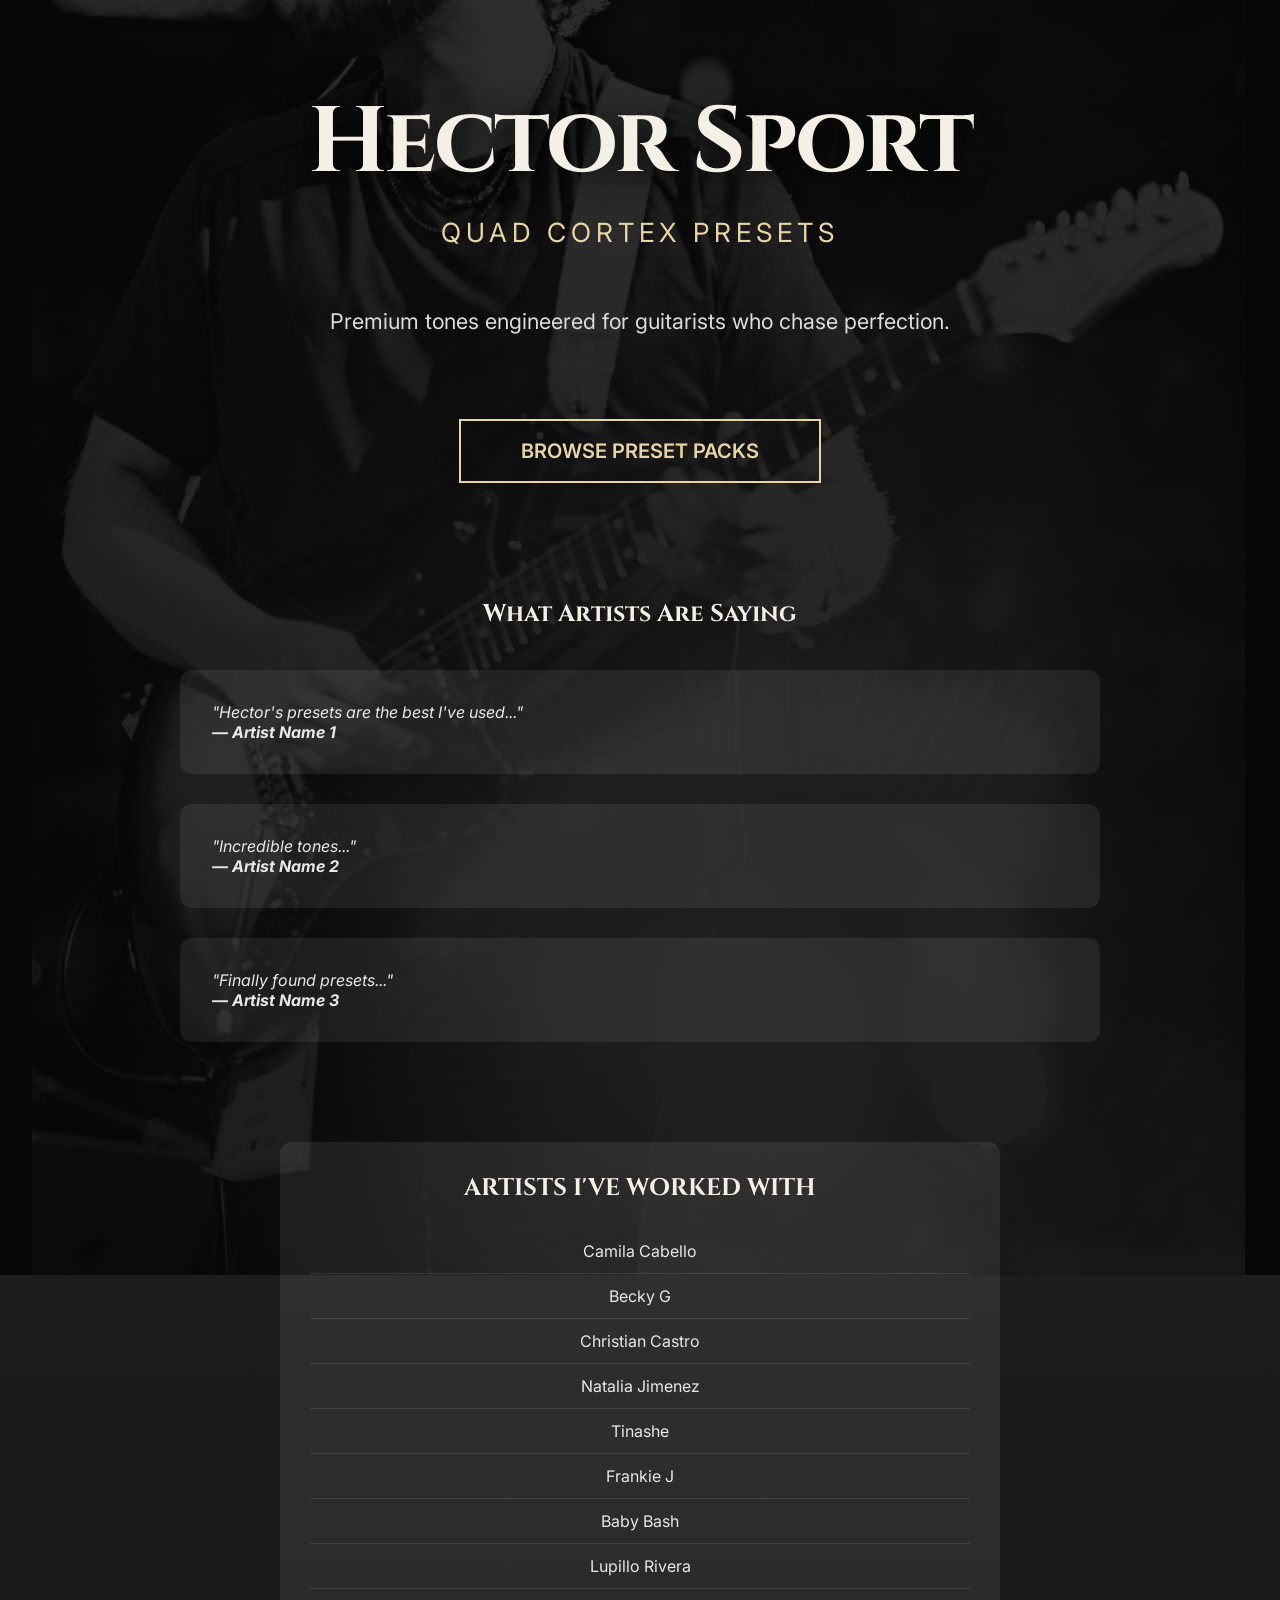
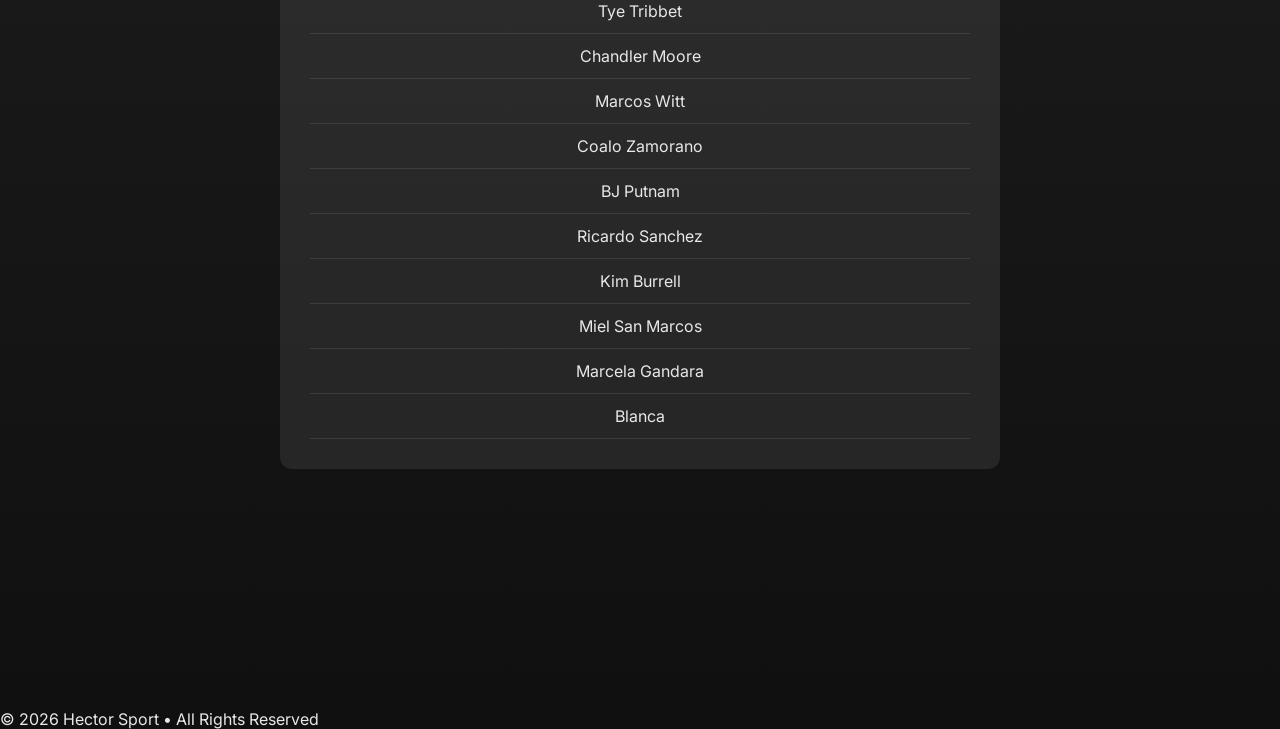
==== index.html @ 72d682d0 "Refactor HTML structure and styles for clarity" ====
<!DOCTYPE html>
<html lang="en">
<head>
    <meta charset="UTF-8">
    <meta name="viewport" content="width=device-width, initial-scale=1.0">
    <title>Hector Sport | Quad Cortex Presets</title>
    <link href="https://fonts.googleapis.com/css2?family=Cinzel:wght@700&family=Inter:wght@400;500;600&display=swap" rel="stylesheet">
    
    <style>
        :root { --gold: #e8d5a3; }
        
        * { margin: 0; padding: 0; box-sizing: border-box; }
        
        body {
            font-family: 'Inter', system-ui, sans-serif;
            color: #e8e8e8;
            background: linear-gradient(rgba(8,8,8,0.85), rgba(8,8,8,0.97)), 
                        url('IMG_1386.jpg') center 48% / cover no-repeat fixed;
            min-height: 100vh;
        }
        
        .container { max-width: 960px; margin: 0 auto; padding: 80px 20px 140px; text-align: center; }
        
        h1 {
            font-family: 'Cinzel', serif;
            font-size: 5.8rem;
            letter-spacing: -3px;
            color: #f5f0e6;
            margin-bottom: 10px;
            text-shadow: 0 6px 30px rgba(0,0,0,0.9);
        }
        
        .subtitle { font-size: 1.65rem; color: var(--gold); letter-spacing: 5px; margin-bottom: 60px; }
        .tagline { font-size: 1.35rem; max-width: 680px; margin: 0 auto 70px; color: #ddd; }
        
        .btn {
            background: transparent; color: var(--gold); border: 2px solid var(--gold);
            padding: 18px 60px; font-size: 1.25rem; font-weight: 600;
            text-decoration: none; transition: all 0.4s; display: inline-block; margin: 15px;
        }
        .btn:hover { background: var(--gold); color: #111; transform: translateY(-3px); }

        .section { margin: 100px 0; }
        
        .quote { background: rgba(255,255,255,0.07); padding: 32px; border-radius: 12px; margin-bottom: 30px; font-style: italic; text-align: left; }
        
        .artist-item {
            cursor: pointer;
            padding: 12px 0;
            border-bottom: 1px solid rgba(255,255,255,0.1);
        }
        .artist-item:hover { color: var(--gold); }

        /* Modal */
        .modal {
            display: none;
            position: fixed;
            top: 0; left: 0; width: 100%; height: 100%;
            background: rgba(0,0,0,0.9);
            z-index: 1000;
            align-items: center;
            justify-content: center;
        }
        .modal-content {
            max-width: 90%;
            max-height: 85vh;
            text-align: center;
        }
        .modal img {
            max-width: 100%;
            max-height: 70vh;
            border-radius: 12px;
            box-shadow: 0 10px 30px rgba(0,0,0,0.8);
        }
        .modal h3 { margin: 15px 0 5px; color: var(--gold); }
        .close {
            position: absolute;
            top: 20px; right: 30px;
            font-size: 2.5rem;
            color: #fff;
            cursor: pointer;
        }
    </style>
</head>
<body>
    <div class="container">
        <h1>Hector Sport</h1>
        <p class="subtitle">QUAD CORTEX PRESETS</p>
        <p class="tagline">Premium tones engineered for guitarists who chase perfection.</p>
        
        <a href="presets.html" class="btn">BROWSE PRESET PACKS</a>

        <div class="section">
            <h2 style="margin-bottom: 40px; color: #f5f0e6; font-family: 'Cinzel', serif;">What Artists Are Saying</h2>
            <div class="quote">"Hector's presets are the best I've used..." <br><strong>— Artist Name 1</strong></div>
            <div class="quote">"Incredible tones..." <br><strong>— Artist Name 2</strong></div>
            <div class="quote">"Finally found presets..." <br><strong>— Artist Name 3</strong></div>
        </div>

        <div class="section">
            <div style="background: rgba(255,255,255,0.08); padding: 30px; border-radius: 12px; max-width: 720px; margin: 0 auto;">
                <h2 style="color: #f5f0e6; font-family: 'Cinzel', serif; margin-bottom: 25px;">ARTISTS I'VE WORKED WITH</h2>
                <div id="artistList"></div>
            </div>
        </div>
    </div>

    <!-- Modal -->
    <div id="modal" class="modal">
        <div class="modal-content">
            <span class="close" onclick="closeModal()">×</span>
            <img id="modalImage" src="" alt="">
            <h3 id="modalName"></h3>
        </div>
    </div>

    <footer>© 2026 Hector Sport • All Rights Reserved</footer>

    <script>
        const artists = [
            {name: "Camila Cabello", img: "https://via.placeholder.com/800x600?text=Camila+Cabello"},
            {name: "Becky G", img: "https://via.placeholder.com/800x600?text=Becky+G"},
            {name: "Christian Castro", img: "https://via.placeholder.com/800x600?text=Christian+Castro"},
            {name: "Natalia Jimenez", img: "https://via.placeholder.com/800x600?text=Natalia+Jimenez"},
            {name: "Tinashe", img: "https://via.placeholder.com/800x600?text=Tinashe"},
            {name: "Frankie J", img: "https://via.placeholder.com/800x600?text=Frankie+J"},
            {name: "Baby Bash", img: "https://via.placeholder.com/800x600?text=Baby+Bash"},
            {name: "Lupillo Rivera", img: "https://via.placeholder.com/800x600?text=Lupillo+Rivera"},
            {name: "Tye Tribbet", img: "https://via.placeholder.com/800x600?text=Tye+Tribbet"},
            {name: "Chandler Moore", img: "https://via.placeholder.com/800x600?text=Chandler+Moore"},
            {name: "Marcos Witt", img: "https://via.placeholder.com/800x600?text=Marcos+Witt"},
            {name: "Coalo Zamorano", img: "https://via.placeholder.com/800x600?text=Coalo+Zamorano"},
            {name: "BJ Putnam", img: "https://via.placeholder.com/800x600?text=BJ+Putnam"},
            {name: "Ricardo Sanchez", img: "https://via.placeholder.com/800x600?text=Ricardo+Sanchez"},
            {name: "Kim Burrell", img: "https://via.placeholder.com/800x600?text=Kim+Burrell"},
            {name: "Miel San Marcos", img: "https://via.placeholder.com/800x600?text=Miel+San+Marcos"},
            {name: "Marcela Gandara", img: "https://via.placeholder.com/800x600?text=Marcela+Gandara"},
            {name: "Blanca", img: "https://via.placeholder.com/800x600?text=Blanca"}
        ];

        const listContainer = document.getElementById('artistList');
        
        artists.forEach(artist => {
            const div = document.createElement('div');
            div.className = 'artist-item';
            div.textContent = artist.name;
            div.onclick = () => showModal(artist);
            listContainer.appendChild(div);
        });

        function showModal(artist) {
            document.getElementById('modalImage').src = artist.img;
            document.getElementById('modalName').textContent = artist.name;
            document.getElementById('modal').style.display = 'flex';
        }

        function closeModal() {
            document.getElementById('modal').style.display = 'none';
        }

        // Close modal when clicking outside image
        document.getElementById('modal').addEventListener('click', function(e) {
            if (e.target === this) closeModal();
        });
    </script>
</body>
</html>
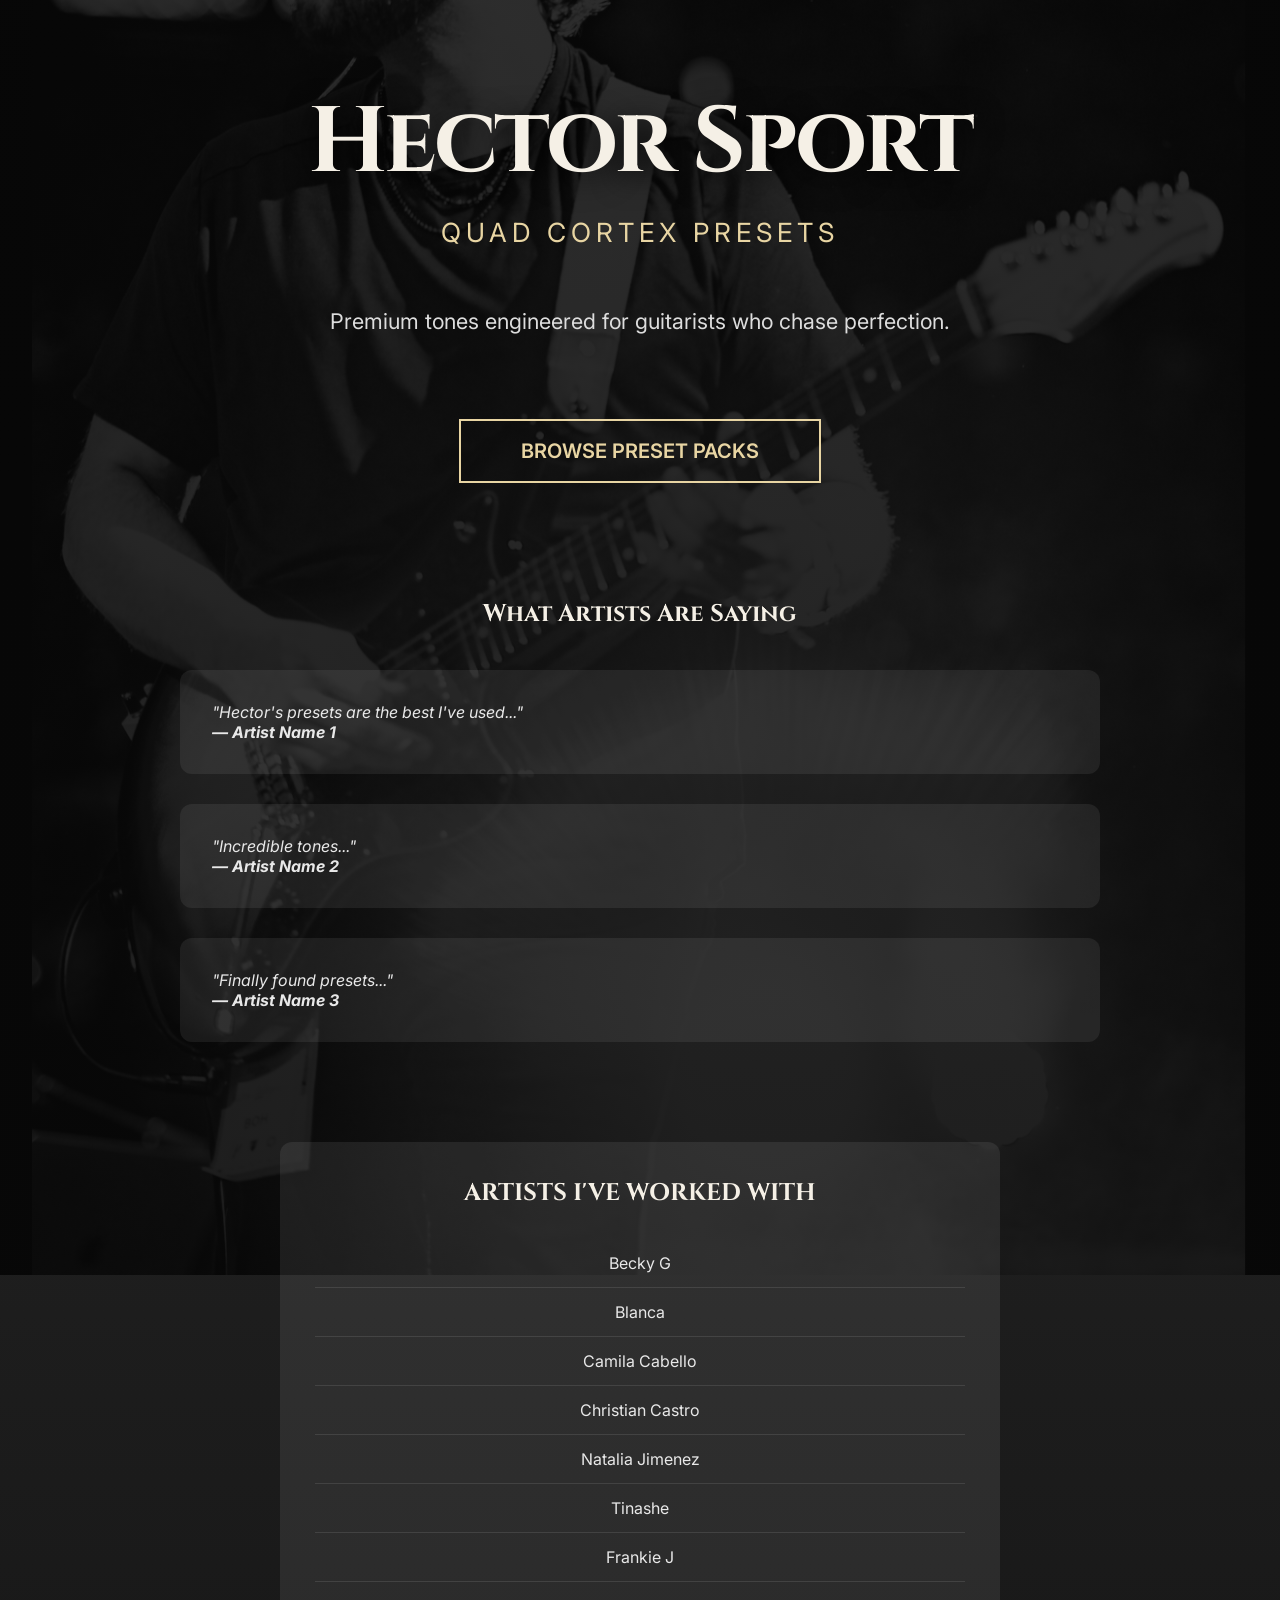
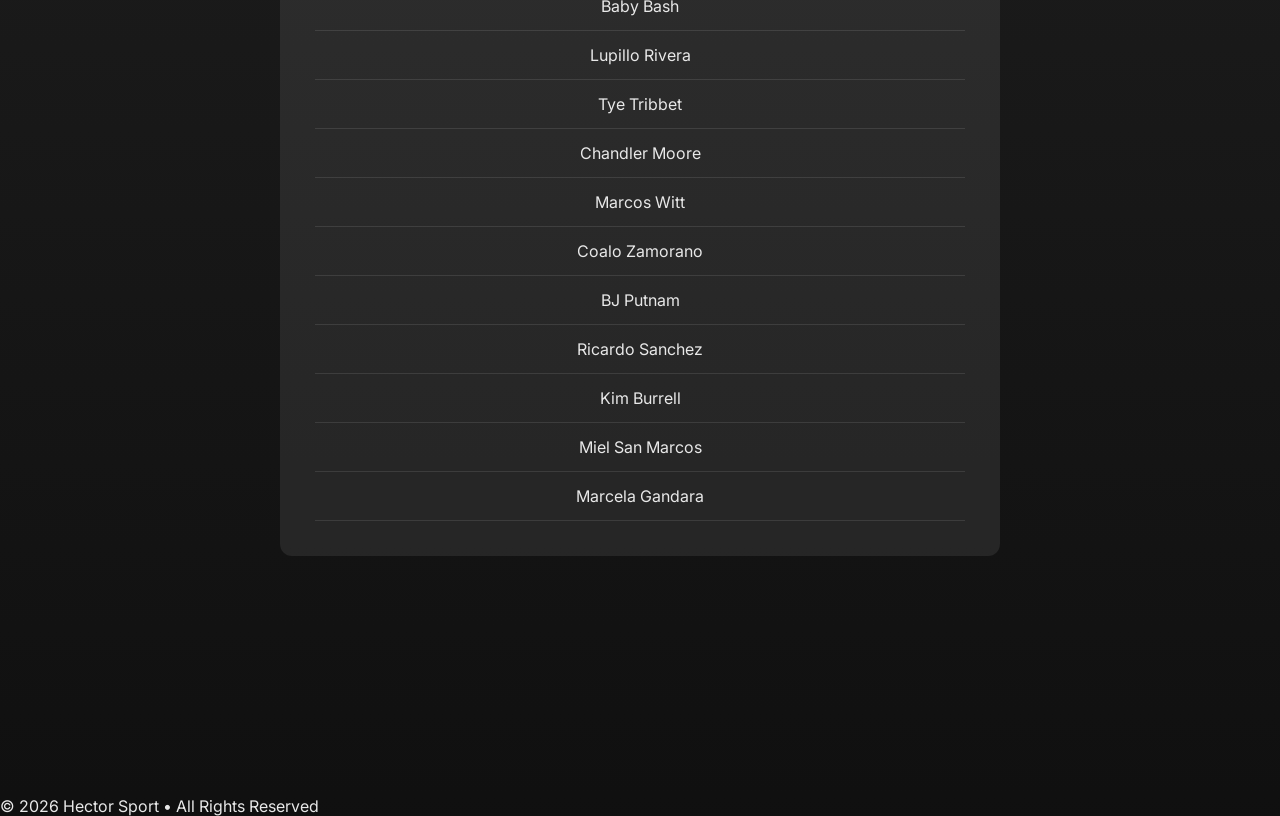
==== commit b719fc2c: "Refactor CSS styles and update artist images" ====
--- a/index.html
+++ b/index.html
@@ -21,15 +21,7 @@
         
         .container { max-width: 960px; margin: 0 auto; padding: 80px 20px 140px; text-align: center; }
         
-        h1 {
-            font-family: 'Cinzel', serif;
-            font-size: 5.8rem;
-            letter-spacing: -3px;
-            color: #f5f0e6;
-            margin-bottom: 10px;
-            text-shadow: 0 6px 30px rgba(0,0,0,0.9);
-        }
-        
+        h1 { font-family: 'Cinzel', serif; font-size: 5.8rem; letter-spacing: -3px; color: #f5f0e6; margin-bottom: 10px; text-shadow: 0 6px 30px rgba(0,0,0,0.9); }
         .subtitle { font-size: 1.65rem; color: var(--gold); letter-spacing: 5px; margin-bottom: 60px; }
         .tagline { font-size: 1.35rem; max-width: 680px; margin: 0 auto 70px; color: #ddd; }
         
@@ -41,12 +33,11 @@
         .btn:hover { background: var(--gold); color: #111; transform: translateY(-3px); }
 
         .section { margin: 100px 0; }
-        
         .quote { background: rgba(255,255,255,0.07); padding: 32px; border-radius: 12px; margin-bottom: 30px; font-style: italic; text-align: left; }
         
         .artist-item {
             cursor: pointer;
-            padding: 12px 0;
+            padding: 14px 0;
             border-bottom: 1px solid rgba(255,255,255,0.1);
         }
         .artist-item:hover { color: var(--gold); }
@@ -56,13 +47,13 @@
             display: none;
             position: fixed;
             top: 0; left: 0; width: 100%; height: 100%;
-            background: rgba(0,0,0,0.9);
+            background: rgba(0,0,0,0.92);
             z-index: 1000;
             align-items: center;
             justify-content: center;
         }
         .modal-content {
-            max-width: 90%;
+            max-width: 85%;
             max-height: 85vh;
             text-align: center;
         }
@@ -70,13 +61,13 @@
             max-width: 100%;
             max-height: 70vh;
             border-radius: 12px;
-            box-shadow: 0 10px 30px rgba(0,0,0,0.8);
+            box-shadow: 0 15px 40px rgba(0,0,0,0.8);
         }
-        .modal h3 { margin: 15px 0 5px; color: var(--gold); }
+        .modal h3 { margin: 18px 0 8px; color: var(--gold); font-size: 1.6rem; }
         .close {
             position: absolute;
-            top: 20px; right: 30px;
-            font-size: 2.5rem;
+            top: 25px; right: 35px;
+            font-size: 3rem;
             color: #fff;
             cursor: pointer;
         }
@@ -98,8 +89,8 @@
         </div>
 
         <div class="section">
-            <div style="background: rgba(255,255,255,0.08); padding: 30px; border-radius: 12px; max-width: 720px; margin: 0 auto;">
-                <h2 style="color: #f5f0e6; font-family: 'Cinzel', serif; margin-bottom: 25px;">ARTISTS I'VE WORKED WITH</h2>
+            <div style="background: rgba(255,255,255,0.08); padding: 35px; border-radius: 12px; max-width: 720px; margin: 0 auto;">
+                <h2 style="color: #f5f0e6; font-family: 'Cinzel', serif; margin-bottom: 30px;">ARTISTS I'VE WORKED WITH</h2>
                 <div id="artistList"></div>
             </div>
         </div>
@@ -118,8 +109,9 @@
 
     <script>
         const artists = [
-            {name: "Camila Cabello", img: "https://via.placeholder.com/800x600?text=Camila+Cabello"},
-            {name: "Becky G", img: "https://via.placeholder.com/800x600?text=Becky+G"},
+            {name: "Becky G", img: "1900x1900-000000-80-0-0.jpg"},
+            {name: "Blanca", img: "Blanca-Heart-Break-750-750x400.jpg"},
+            {name: "Camila Cabello", img: "https://via.placeholder.com/800x600/FF1493/FFFFFF?text=Camila+Cabello"},
             {name: "Christian Castro", img: "https://via.placeholder.com/800x600?text=Christian+Castro"},
             {name: "Natalia Jimenez", img: "https://via.placeholder.com/800x600?text=Natalia+Jimenez"},
             {name: "Tinashe", img: "https://via.placeholder.com/800x600?text=Tinashe"},
@@ -134,8 +126,7 @@
             {name: "Ricardo Sanchez", img: "https://via.placeholder.com/800x600?text=Ricardo+Sanchez"},
             {name: "Kim Burrell", img: "https://via.placeholder.com/800x600?text=Kim+Burrell"},
             {name: "Miel San Marcos", img: "https://via.placeholder.com/800x600?text=Miel+San+Marcos"},
-            {name: "Marcela Gandara", img: "https://via.placeholder.com/800x600?text=Marcela+Gandara"},
-            {name: "Blanca", img: "https://via.placeholder.com/800x600?text=Blanca"}
+            {name: "Marcela Gandara", img: "https://via.placeholder.com/800x600?text=Marcela+Gandara"}
         ];
 
         const listContainer = document.getElementById('artistList');
@@ -158,7 +149,6 @@
             document.getElementById('modal').style.display = 'none';
         }
 
-        // Close modal when clicking outside image
         document.getElementById('modal').addEventListener('click', function(e) {
             if (e.target === this) closeModal();
         });
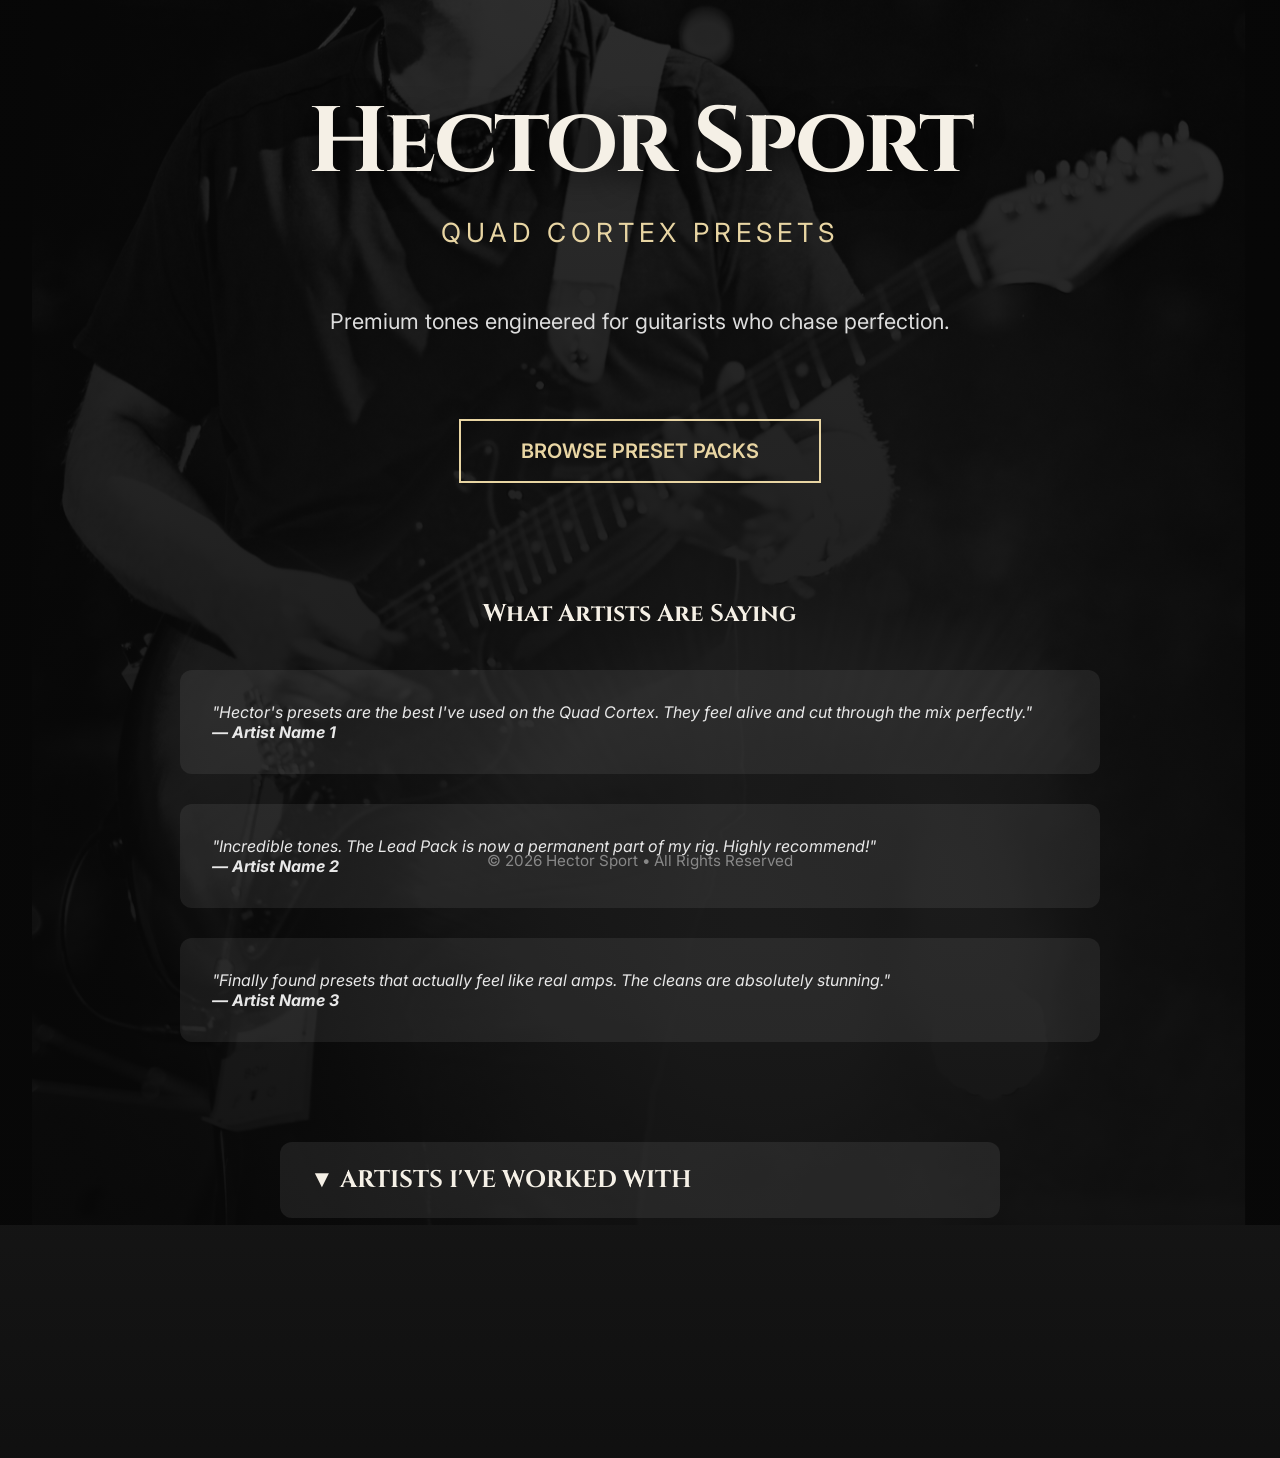
==== commit 0746ea08: "Refactor CSS and update testimonials layout Refactor CSS styles for better readability and maintaina" ====
--- a/index.html
+++ b/index.html
@@ -15,61 +15,99 @@
             font-family: 'Inter', system-ui, sans-serif;
             color: #e8e8e8;
             background: linear-gradient(rgba(8,8,8,0.85), rgba(8,8,8,0.97)), 
-                        url('IMG_1386.jpg') center 48% / cover no-repeat fixed;
+                        url('IMG_1386.jpg') center 55% / cover no-repeat fixed; /* lowered more */
             min-height: 100vh;
         }
         
-        .container { max-width: 960px; margin: 0 auto; padding: 80px 20px 140px; text-align: center; }
+        .container {
+            max-width: 960px;
+            margin: 0 auto;
+            padding: 80px 20px 140px;
+            text-align: center;
+        }
         
-        h1 { font-family: 'Cinzel', serif; font-size: 5.8rem; letter-spacing: -3px; color: #f5f0e6; margin-bottom: 10px; text-shadow: 0 6px 30px rgba(0,0,0,0.9); }
-        .subtitle { font-size: 1.65rem; color: var(--gold); letter-spacing: 5px; margin-bottom: 60px; }
-        .tagline { font-size: 1.35rem; max-width: 680px; margin: 0 auto 70px; color: #ddd; }
+        h1 {
+            font-family: 'Cinzel', serif;
+            font-size: 5.8rem;
+            letter-spacing: -3px;
+            color: #f5f0e6;
+            margin-bottom: 10px;
+            text-shadow: 0 6px 30px rgba(0,0,0,0.9);
+        }
+        
+        .subtitle {
+            font-size: 1.65rem;
+            color: var(--gold);
+            letter-spacing: 5px;
+            margin-bottom: 60px;
+        }
+        
+        .tagline {
+            font-size: 1.35rem;
+            max-width: 680px;
+            margin: 0 auto 70px;
+            color: #ddd;
+        }
         
         .btn {
-            background: transparent; color: var(--gold); border: 2px solid var(--gold);
-            padding: 18px 60px; font-size: 1.25rem; font-weight: 600;
-            text-decoration: none; transition: all 0.4s; display: inline-block; margin: 15px;
+            background: transparent;
+            color: var(--gold);
+            border: 2px solid var(--gold);
+            padding: 18px 60px;
+            font-size: 1.25rem;
+            font-weight: 600;
+            text-decoration: none;
+            transition: all 0.4s ease;
+            display: inline-block;
+            margin: 15px;
         }
-        .btn:hover { background: var(--gold); color: #111; transform: translateY(-3px); }
+        
+        .btn:hover {
+            background: var(--gold);
+            color: #111;
+            transform: translateY(-3px);
+        }
 
         .section { margin: 100px 0; }
-        .quote { background: rgba(255,255,255,0.07); padding: 32px; border-radius: 12px; margin-bottom: 30px; font-style: italic; text-align: left; }
         
-        .artist-item {
+        .quotes .quote {
+            background: rgba(255,255,255,0.07);
+            padding: 32px;
+            border-radius: 12px;
+            margin-bottom: 30px;
+            font-style: italic;
+            text-align: left;
+        }
+        
+        .dropdown {
+            background: rgba(255,255,255,0.08);
+            padding: 22px 30px;
+            border-radius: 12px;
             cursor: pointer;
-            padding: 14px 0;
-            border-bottom: 1px solid rgba(255,255,255,0.1);
+            text-align: left;
+            max-width: 720px;
+            margin: 0 auto;
         }
-        .artist-item:hover { color: var(--gold); }
-
-        /* Modal */
-        .modal {
+        
+        .artist-list {
             display: none;
+            margin-top: 25px;
+            grid-template-columns: repeat(auto-fit, minmax(200px, 1fr));
+            gap: 16px;
+            font-size: 1.12rem;
+        }
+        
+        .dropdown.active .artist-list {
+            display: grid;
+        }
+        
+        footer {
             position: fixed;
-            top: 0; left: 0; width: 100%; height: 100%;
-            background: rgba(0,0,0,0.92);
-            z-index: 1000;
-            align-items: center;
-            justify-content: center;
-        }
-        .modal-content {
-            max-width: 85%;
-            max-height: 85vh;
-            text-align: center;
-        }
-        .modal img {
-            max-width: 100%;
-            max-height: 70vh;
-            border-radius: 12px;
-            box-shadow: 0 15px 40px rgba(0,0,0,0.8);
-        }
-        .modal h3 { margin: 18px 0 8px; color: var(--gold); font-size: 1.6rem; }
-        .close {
-            position: absolute;
-            top: 25px; right: 35px;
-            font-size: 3rem;
-            color: #fff;
-            cursor: pointer;
+            bottom: 30px;
+            left: 50%;
+            transform: translateX(-50%);
+            color: #888;
+            font-size: 0.95rem;
         }
     </style>
 </head>
@@ -81,77 +119,54 @@
         
         <a href="presets.html" class="btn">BROWSE PRESET PACKS</a>
 
-        <div class="section">
+        <!-- Testimonials -->
+        <div class="section quotes">
             <h2 style="margin-bottom: 40px; color: #f5f0e6; font-family: 'Cinzel', serif;">What Artists Are Saying</h2>
-            <div class="quote">"Hector's presets are the best I've used..." <br><strong>— Artist Name 1</strong></div>
-            <div class="quote">"Incredible tones..." <br><strong>— Artist Name 2</strong></div>
-            <div class="quote">"Finally found presets..." <br><strong>— Artist Name 3</strong></div>
+            
+            <div class="quote">
+                "Hector's presets are the best I've used on the Quad Cortex. They feel alive and cut through the mix perfectly."
+                <br><strong>— Artist Name 1</strong>
+            </div>
+            <div class="quote">
+                "Incredible tones. The Lead Pack is now a permanent part of my rig. Highly recommend!"
+                <br><strong>— Artist Name 2</strong>
+            </div>
+            <div class="quote">
+                "Finally found presets that actually feel like real amps. The cleans are absolutely stunning."
+                <br><strong>— Artist Name 3</strong>
+            </div>
         </div>
 
+        <!-- Artists Dropdown -->
         <div class="section">
-            <div style="background: rgba(255,255,255,0.08); padding: 35px; border-radius: 12px; max-width: 720px; margin: 0 auto;">
-                <h2 style="color: #f5f0e6; font-family: 'Cinzel', serif; margin-bottom: 30px;">ARTISTS I'VE WORKED WITH</h2>
-                <div id="artistList"></div>
+            <div class="dropdown" onclick="this.classList.toggle('active')">
+                <h2 style="color: #f5f0e6; font-family: 'Cinzel', serif;">▼ ARTISTS I'VE WORKED WITH</h2>
+                <div class="artist-list">
+                    <div>Camila Cabello</div>
+                    <div>Becky G</div>
+                    <div>Christian Castro</div>
+                    <div>Natalia Jimenez</div>
+                    <div>Tinashe</div>
+                    <div>Frankie J</div>
+                    <div>Baby Bash</div>
+                    <div>Lupillo Rivera</div>
+                    <div>Tye Tribbet</div>
+                    <div>Chandler Moore</div>
+                    <div>Marcos Witt</div>
+                    <div>Coalo Zamorano</div>
+                    <div>BJ Putnam</div>
+                    <div>Ricardo Sanchez</div>
+                    <div>Kim Burrell</div>
+                    <div>Miel San Marcos</div>
+                    <div>Marcela Gandara</div>
+                    <div>Blanca</div>
+                </div>
             </div>
         </div>
     </div>
 
-    <!-- Modal -->
-    <div id="modal" class="modal">
-        <div class="modal-content">
-            <span class="close" onclick="closeModal()">×</span>
-            <img id="modalImage" src="" alt="">
-            <h3 id="modalName"></h3>
-        </div>
-    </div>
-
-    <footer>© 2026 Hector Sport • All Rights Reserved</footer>
-
-    <script>
-        const artists = [
-            {name: "Becky G", img: "1900x1900-000000-80-0-0.jpg"},
-            {name: "Blanca", img: "Blanca-Heart-Break-750-750x400.jpg"},
-            {name: "Camila Cabello", img: "https://via.placeholder.com/800x600/FF1493/FFFFFF?text=Camila+Cabello"},
-            {name: "Christian Castro", img: "https://via.placeholder.com/800x600?text=Christian+Castro"},
-            {name: "Natalia Jimenez", img: "https://via.placeholder.com/800x600?text=Natalia+Jimenez"},
-            {name: "Tinashe", img: "https://via.placeholder.com/800x600?text=Tinashe"},
-            {name: "Frankie J", img: "https://via.placeholder.com/800x600?text=Frankie+J"},
-            {name: "Baby Bash", img: "https://via.placeholder.com/800x600?text=Baby+Bash"},
-            {name: "Lupillo Rivera", img: "https://via.placeholder.com/800x600?text=Lupillo+Rivera"},
-            {name: "Tye Tribbet", img: "https://via.placeholder.com/800x600?text=Tye+Tribbet"},
-            {name: "Chandler Moore", img: "https://via.placeholder.com/800x600?text=Chandler+Moore"},
-            {name: "Marcos Witt", img: "https://via.placeholder.com/800x600?text=Marcos+Witt"},
-            {name: "Coalo Zamorano", img: "https://via.placeholder.com/800x600?text=Coalo+Zamorano"},
-            {name: "BJ Putnam", img: "https://via.placeholder.com/800x600?text=BJ+Putnam"},
-            {name: "Ricardo Sanchez", img: "https://via.placeholder.com/800x600?text=Ricardo+Sanchez"},
-            {name: "Kim Burrell", img: "https://via.placeholder.com/800x600?text=Kim+Burrell"},
-            {name: "Miel San Marcos", img: "https://via.placeholder.com/800x600?text=Miel+San+Marcos"},
-            {name: "Marcela Gandara", img: "https://via.placeholder.com/800x600?text=Marcela+Gandara"}
-        ];
-
-        const listContainer = document.getElementById('artistList');
-        
-        artists.forEach(artist => {
-            const div = document.createElement('div');
-            div.className = 'artist-item';
-            div.textContent = artist.name;
-            div.onclick = () => showModal(artist);
-            listContainer.appendChild(div);
-        });
-
-        function showModal(artist) {
-            document.getElementById('modalImage').src = artist.img;
-            document.getElementById('modalName').textContent = artist.name;
-            document.getElementById('modal').style.display = 'flex';
-        }
-
-        function closeModal() {
-            document.getElementById('modal').style.display = 'none';
-        }
-
-        document.getElementById('modal').addEventListener('click', function(e) {
-            if (e.target === this) closeModal();
-        });
-    </script>
+    <footer>
+        © 2026 Hector Sport • All Rights Reserved
+    </footer>
 </body>
 </html>
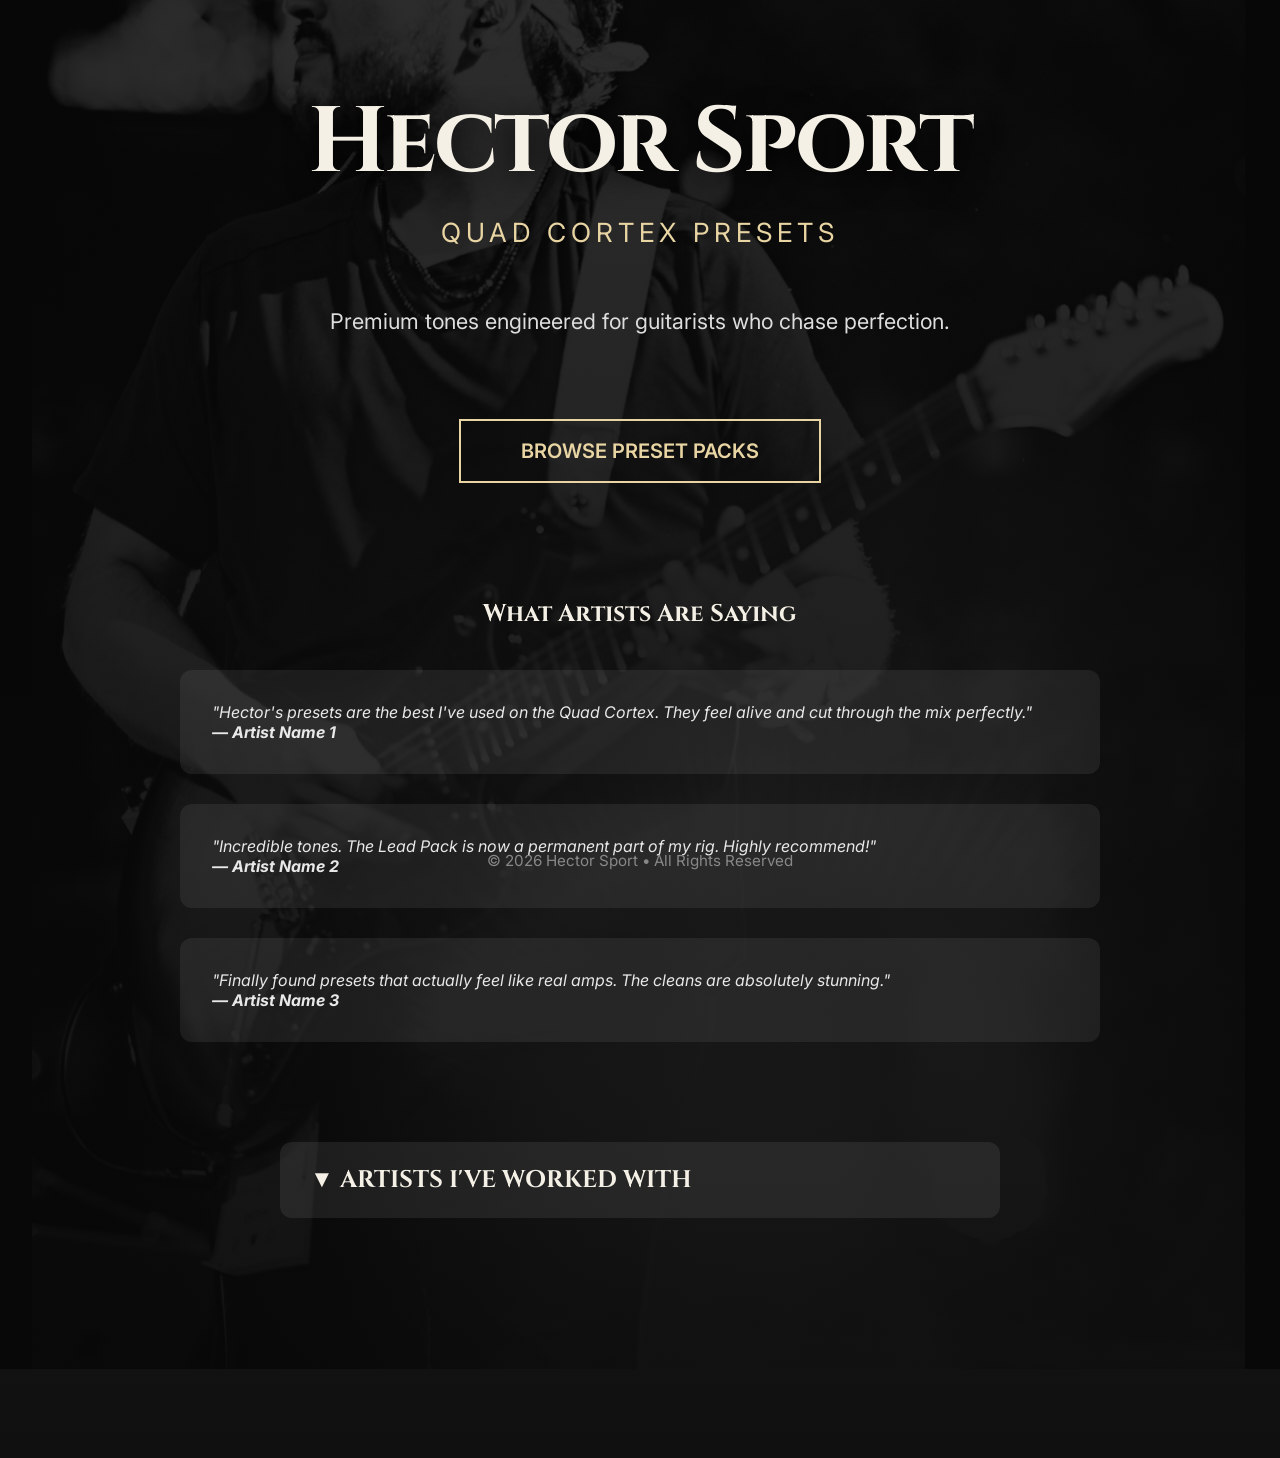
==== commit b71890cf: "Adjust background image position in CSS" ====
--- a/index.html
+++ b/index.html
@@ -15,7 +15,7 @@
             font-family: 'Inter', system-ui, sans-serif;
             color: #e8e8e8;
             background: linear-gradient(rgba(8,8,8,0.85), rgba(8,8,8,0.97)), 
-                        url('IMG_1386.jpg') center 55% / cover no-repeat fixed; /* lowered more */
+                        url('IMG_1386.jpg') right 35% / cover no-repeat fixed; /* Moved significantly to the right */
             min-height: 100vh;
         }
         
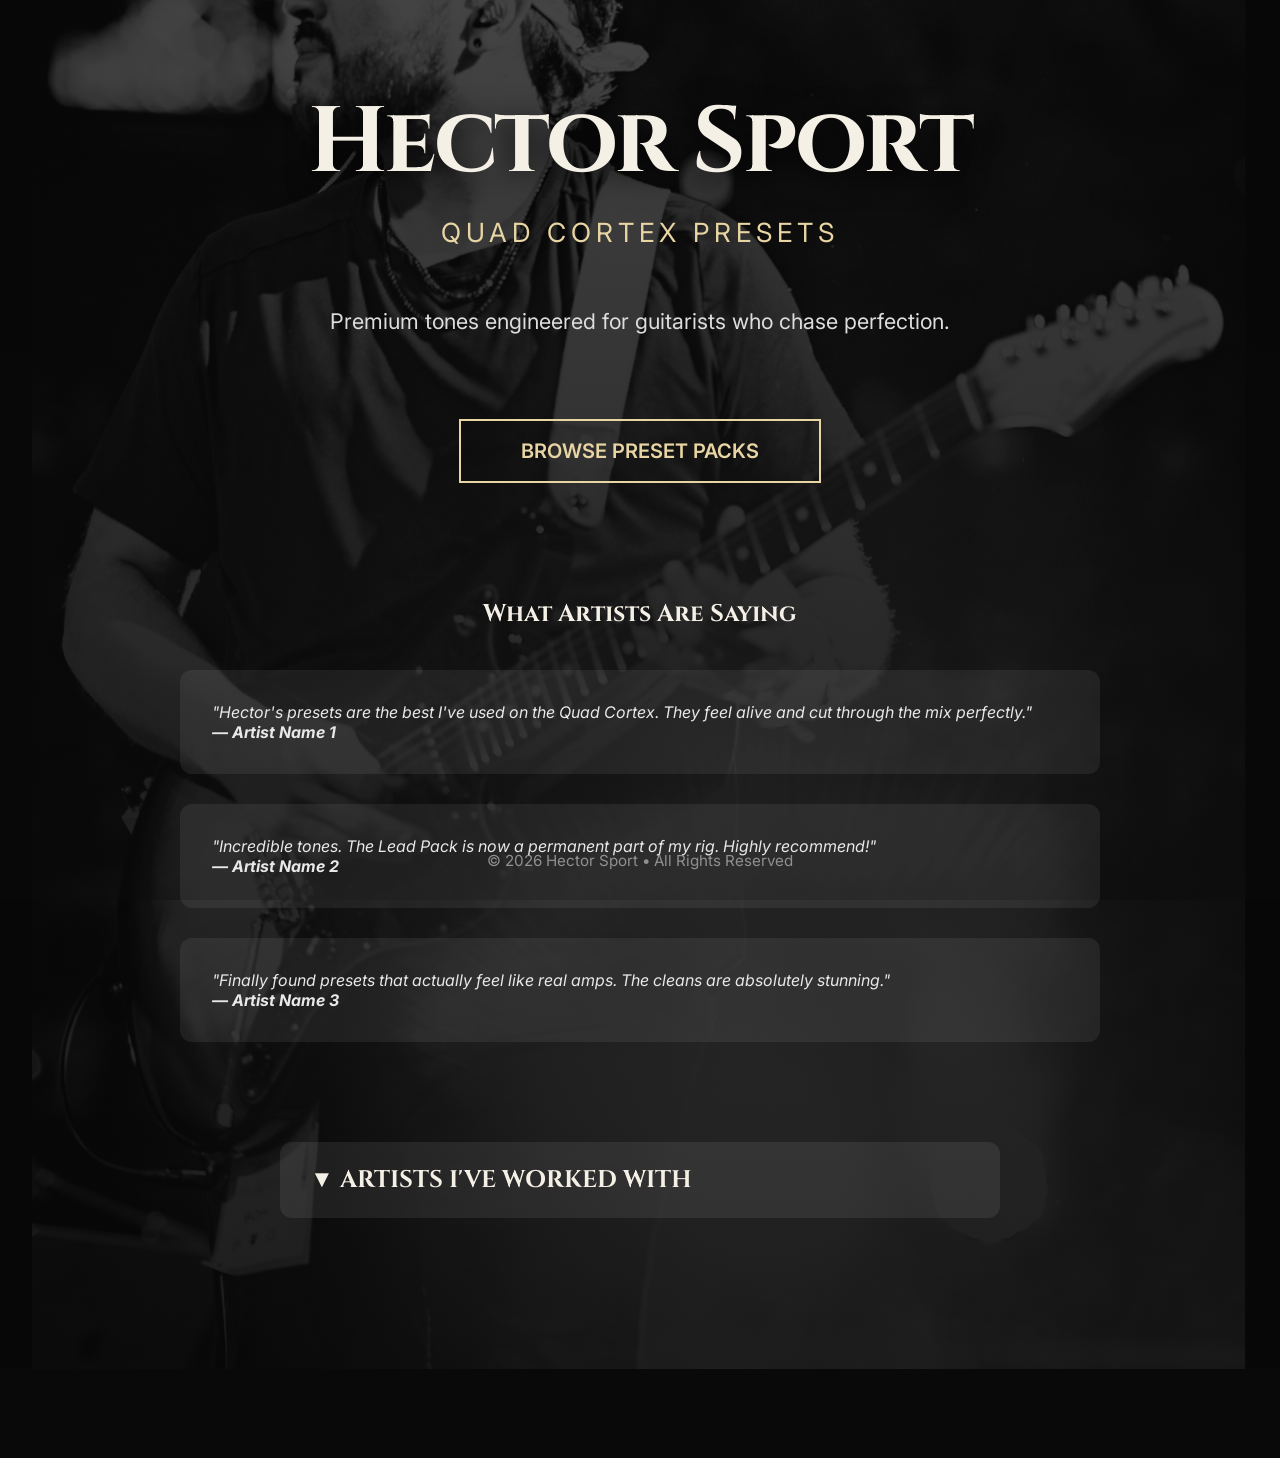
==== commit 18c64b96: "Enhance background styling and brightness effect Updated background gradient and added a brightness " ====
--- a/index.html
+++ b/index.html
@@ -14,9 +14,20 @@
         body {
             font-family: 'Inter', system-ui, sans-serif;
             color: #e8e8e8;
-            background: linear-gradient(rgba(8,8,8,0.85), rgba(8,8,8,0.97)), 
-                        url('IMG_1386.jpg') right 35% / cover no-repeat fixed; /* Moved significantly to the right */
+            background: linear-gradient(rgba(8,8,8,0.78), rgba(8,8,8,0.92)), 
+                        url('IMG_1386.jpg') left 35% / cover no-repeat fixed;
             min-height: 100vh;
+            background-color: #111; /* fallback */
+        }
+        
+        /* Make background image 10% brighter */
+        body::before {
+            content: "";
+            position: fixed;
+            top: 0; left: 0; right: 0; bottom: 0;
+            background: inherit;
+            filter: brightness(1.1); /* 10% brighter */
+            z-index: -1;
         }
         
         .container {
@@ -24,6 +35,8 @@
             margin: 0 auto;
             padding: 80px 20px 140px;
             text-align: center;
+            position: relative;
+            z-index: 1;
         }
         
         h1 {
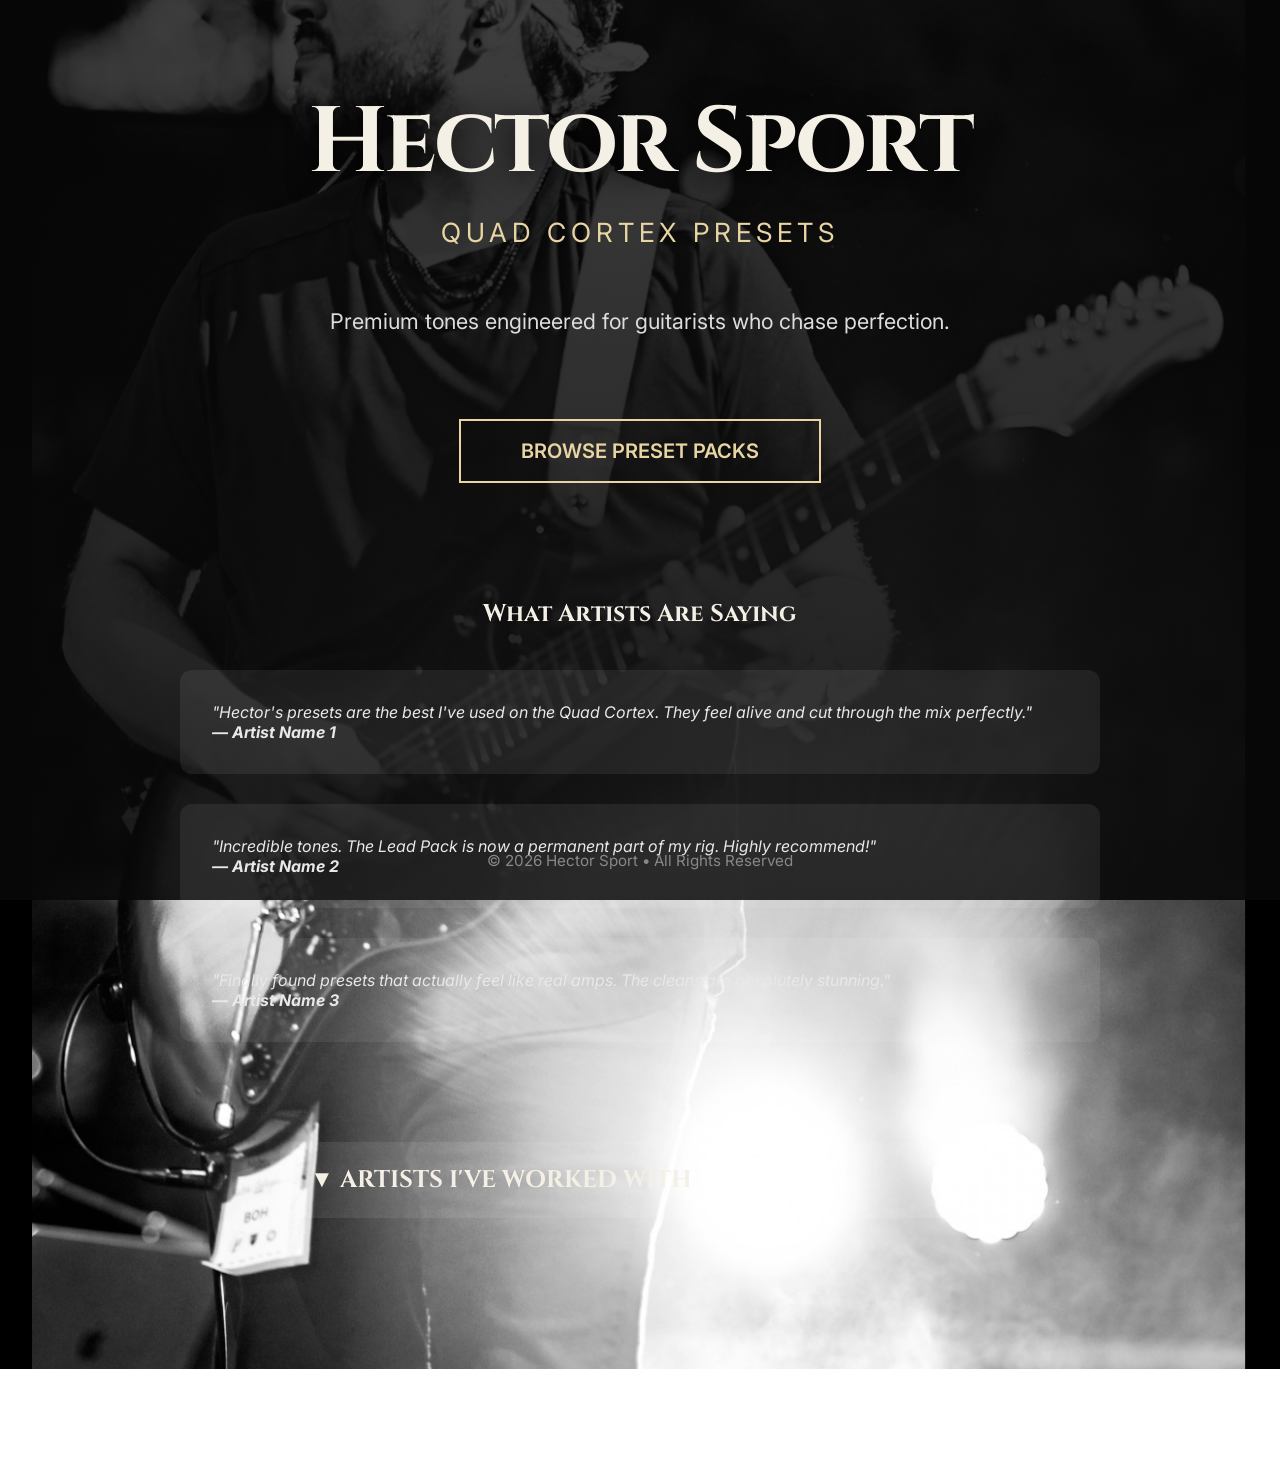
==== commit dc990be5: "Refactor background styles and update artist list Removed brightness filter from body background and" ====
--- a/index.html
+++ b/index.html
@@ -15,19 +15,9 @@
             font-family: 'Inter', system-ui, sans-serif;
             color: #e8e8e8;
             background: linear-gradient(rgba(8,8,8,0.78), rgba(8,8,8,0.92)), 
-                        url('IMG_1386.jpg') left 35% / cover no-repeat fixed;
+                        url('IMG_1386.jpg') left 35% / cover no-repeat fixed; /* Fixed background */
+            background-attachment: fixed;
             min-height: 100vh;
-            background-color: #111; /* fallback */
-        }
-        
-        /* Make background image 10% brighter */
-        body::before {
-            content: "";
-            position: fixed;
-            top: 0; left: 0; right: 0; bottom: 0;
-            background: inherit;
-            filter: brightness(1.1); /* 10% brighter */
-            z-index: -1;
         }
         
         .container {
@@ -36,7 +26,6 @@
             padding: 80px 20px 140px;
             text-align: center;
             position: relative;
-            z-index: 1;
         }
         
         h1 {
@@ -161,7 +150,7 @@
                     <div>Natalia Jimenez</div>
                     <div>Tinashe</div>
                     <div>Frankie J</div>
-                    <div>Baby Bash</div>
+                    <div>Blanca</div>
                     <div>Lupillo Rivera</div>
                     <div>Tye Tribbet</div>
                     <div>Chandler Moore</div>
@@ -172,7 +161,7 @@
                     <div>Kim Burrell</div>
                     <div>Miel San Marcos</div>
                     <div>Marcela Gandara</div>
-                    <div>Blanca</div>
+                    <div>Baby Bash</div>
                 </div>
             </div>
         </div>
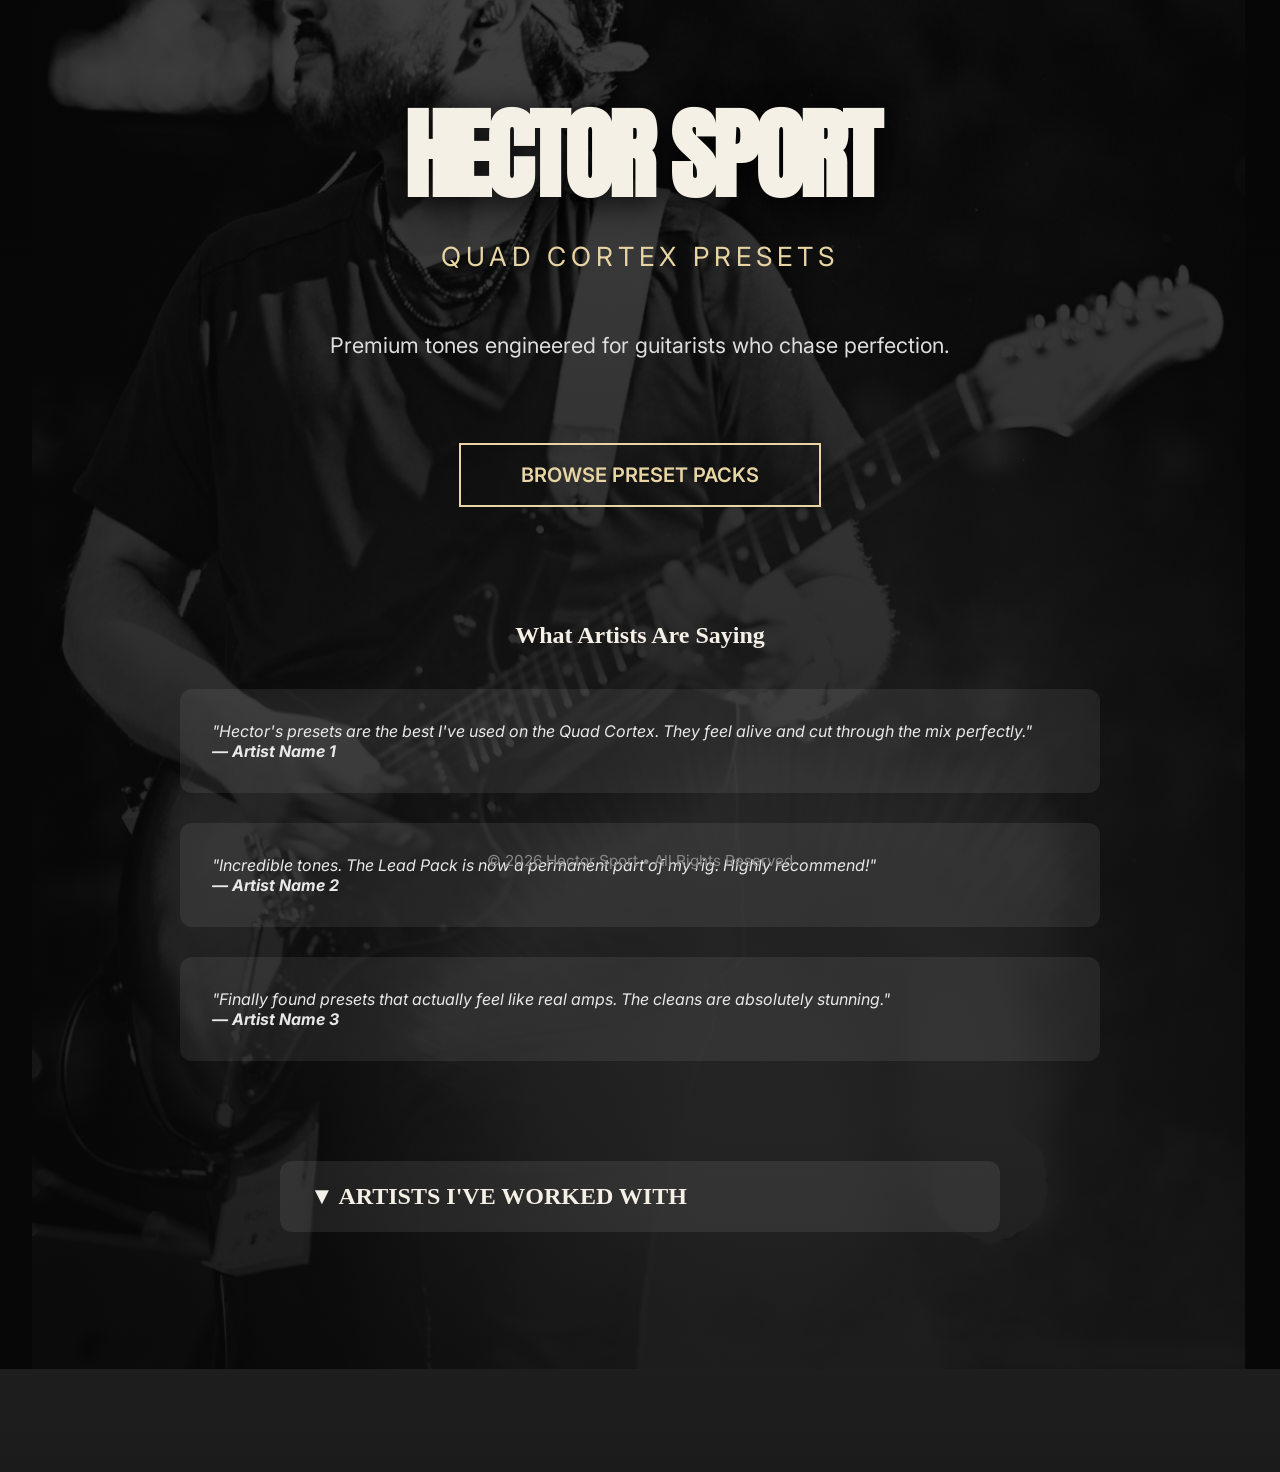
==== commit 581e5947: "Update font and modify artist names in index.html" ====
--- a/index.html
+++ b/index.html
@@ -4,7 +4,7 @@
     <meta charset="UTF-8">
     <meta name="viewport" content="width=device-width, initial-scale=1.0">
     <title>Hector Sport | Quad Cortex Presets</title>
-    <link href="https://fonts.googleapis.com/css2?family=Cinzel:wght@700&family=Inter:wght@400;500;600&display=swap" rel="stylesheet">
+    <link href="https://fonts.googleapis.com/css2?family=Anton&family=Inter:wght@400;500;600&display=swap" rel="stylesheet">
     
     <style>
         :root { --gold: #e8d5a3; }
@@ -15,8 +15,7 @@
             font-family: 'Inter', system-ui, sans-serif;
             color: #e8e8e8;
             background: linear-gradient(rgba(8,8,8,0.78), rgba(8,8,8,0.92)), 
-                        url('IMG_1386.jpg') left 35% / cover no-repeat fixed; /* Fixed background */
-            background-attachment: fixed;
+                        url('IMG_1386.jpg') left 35% / cover no-repeat fixed;
             min-height: 100vh;
         }
         
@@ -25,16 +24,17 @@
             margin: 0 auto;
             padding: 80px 20px 140px;
             text-align: center;
-            position: relative;
         }
         
         h1 {
-            font-family: 'Cinzel', serif;
-            font-size: 5.8rem;
-            letter-spacing: -3px;
+            font-family: 'Anton', sans-serif;
+            font-size: 6.2rem;
+            letter-spacing: -4px;
+            font-weight: 900;
             color: #f5f0e6;
             margin-bottom: 10px;
             text-shadow: 0 6px 30px rgba(0,0,0,0.9);
+            text-transform: uppercase;
         }
         
         .subtitle {
@@ -150,7 +150,7 @@
                     <div>Natalia Jimenez</div>
                     <div>Tinashe</div>
                     <div>Frankie J</div>
-                    <div>Blanca</div>
+                    <div>Baby Bash</div>
                     <div>Lupillo Rivera</div>
                     <div>Tye Tribbet</div>
                     <div>Chandler Moore</div>
@@ -161,7 +161,7 @@
                     <div>Kim Burrell</div>
                     <div>Miel San Marcos</div>
                     <div>Marcela Gandara</div>
-                    <div>Baby Bash</div>
+                    <div>Blanca</div>
                 </div>
             </div>
         </div>
